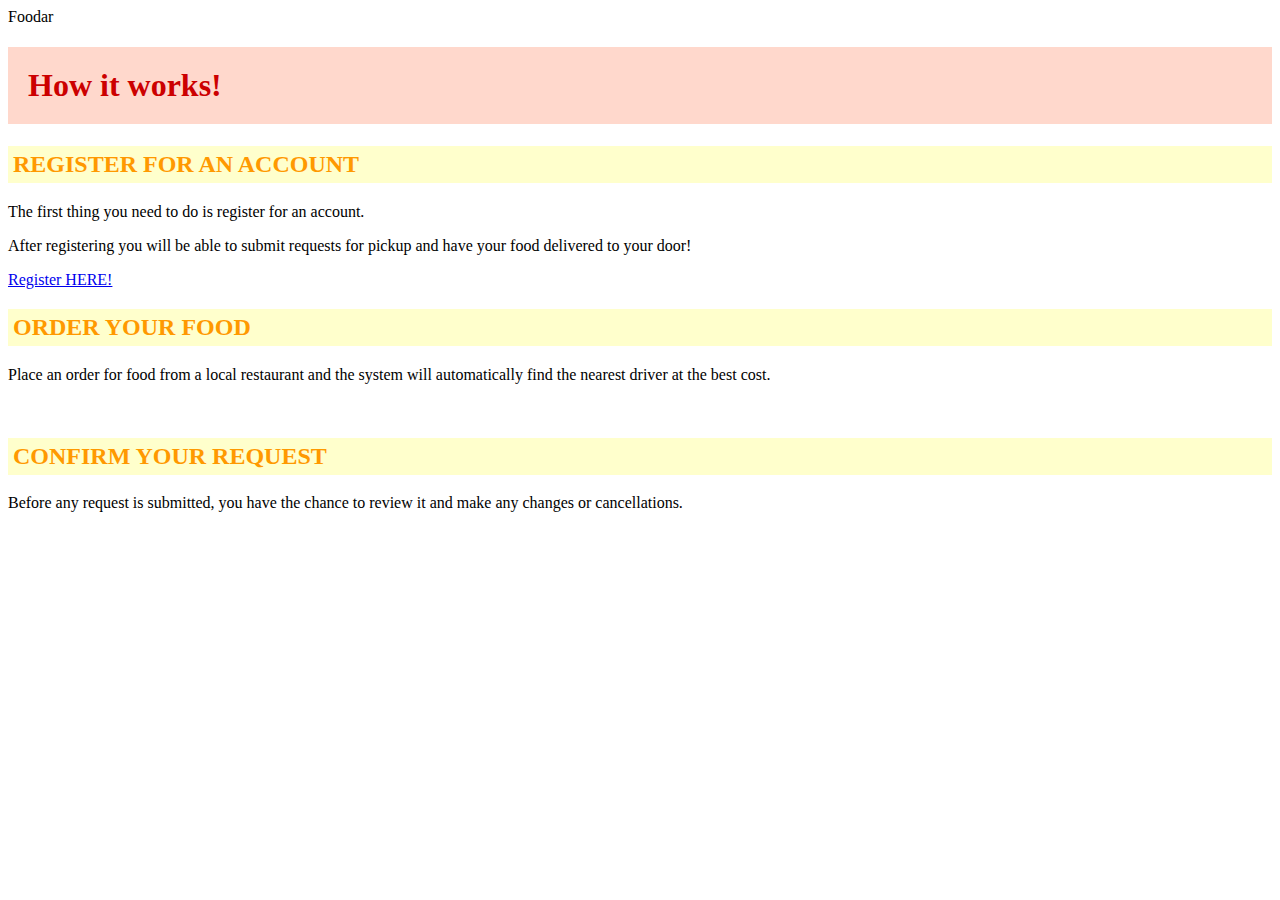
==== RevPro/Foodar/about.html @ 325cf1bd "Add files via upload" ====
<DOCTYPE! html>
<html>
	<head>
		<title>About Foodar</title>
		<link rel="stylesheet" type="text/css" href="style.css" />
	</head>
	
	<body>
		<div>
			<p>Foodar</p>
		</div>
		
		<div>
			<h1>How it works!</h1>
		</div>
		
		<div>
			<h2>REGISTER FOR AN ACCOUNT</h2>
			<p>The first thing you need to do is register for an account.</p>
			<p>After registering you will be able to submit requests for pickup and have your food delivered to your door!</p>
			<a href="register.html">Register HERE!</a>
			<br />
		</div>
		
		<div>
			<h2>ORDER YOUR FOOD</h2>
			<p>Place an order for food from a local restaurant and the system will automatically find the nearest driver at the best cost.</p>
			<br />
		</div>
		
		<div>
			<h2>CONFIRM YOUR REQUEST</h2>
			<p>Before any request is submitted, you have the chance to review it and make any changes or cancellations.</p>
			<br />
		</div>
		
	</body>
</html>
---- RevPro/Foodar/style.css ----
html {
	margin: 0;
}

h1 {
	color: #cc0000;
	background-color: #ffd8cc;
	padding: 20px;
}

h2 {
	color: #ff9900;
	background-color: #ffffcc;
	padding: 5px;
}
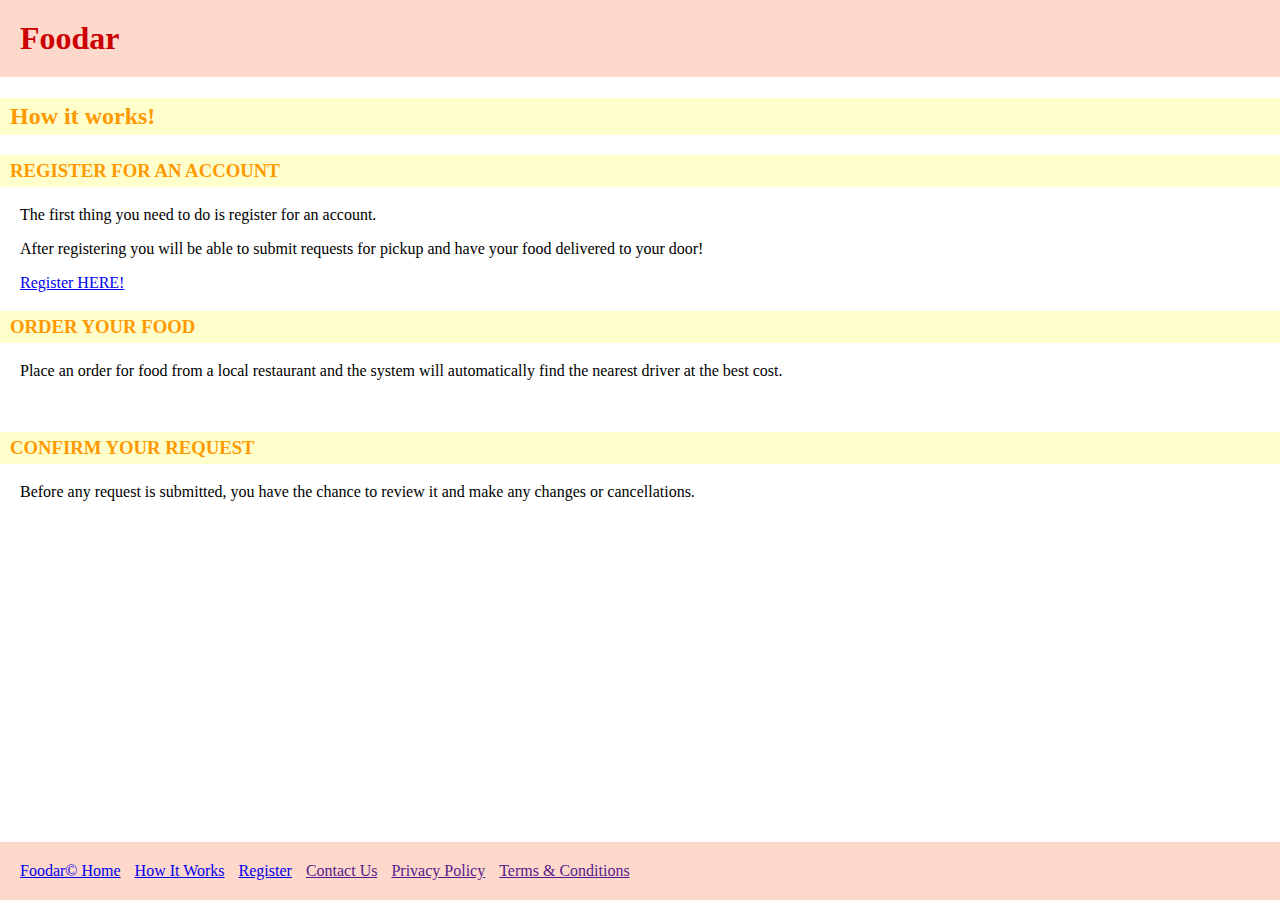
==== commit f0ea3547: "Add files via upload" ====
--- a/RevPro/Foodar/about.html
+++ b/RevPro/Foodar/about.html
@@ -1,38 +1,40 @@
 <DOCTYPE! html>
 <html>
 	<head>
-		<title>About Foodar</title>
+		<title>How Foodar Works</title>
 		<link rel="stylesheet" type="text/css" href="style.css" />
 	</head>
-	
 	<body>
 		<div>
-			<p>Foodar</p>
+			<h1>Foodar</h1>
 		</div>
-		
 		<div>
-			<h1>How it works!</h1>
+			<h2>How it works!</h2>
 		</div>
-		
 		<div>
-			<h2>REGISTER FOR AN ACCOUNT</h2>
+			<h3>REGISTER FOR AN ACCOUNT</h3>
 			<p>The first thing you need to do is register for an account.</p>
 			<p>After registering you will be able to submit requests for pickup and have your food delivered to your door!</p>
 			<a href="register.html">Register HERE!</a>
 			<br />
 		</div>
-		
 		<div>
-			<h2>ORDER YOUR FOOD</h2>
+			<h3>ORDER YOUR FOOD</h3>
 			<p>Place an order for food from a local restaurant and the system will automatically find the nearest driver at the best cost.</p>
 			<br />
 		</div>
-		
 		<div>
-			<h2>CONFIRM YOUR REQUEST</h2>
+			<h3>CONFIRM YOUR REQUEST</h3>
 			<p>Before any request is submitted, you have the chance to review it and make any changes or cancellations.</p>
 			<br />
 		</div>
-		
 	</body>
+	<footer id="footer">
+			<a href="index.html">Foodar&copy; Home</a>
+			<a href="about.html">How It Works</a>
+			<a href="register.html">Register</a>
+			<a href="">Contact Us</a>
+			<a href="">Privacy Policy</a>
+			<a href="">Terms &amp; Conditions</a>
+	</footer>
 </html>--- a/RevPro/Foodar/style.css
+++ b/RevPro/Foodar/style.css
@@ -1,5 +1,18 @@
-html {
+html, body {
 	margin: 0;
+}
+
+#banner {
+	position: absolute;
+	top: 0;
+}
+
+div.banner {
+	text-align: center;
+	padding: 1px;
+	font-size: 14pt;
+	background-color: lightgrey;
+	color: green;
 }
 
 h1 {
@@ -8,8 +21,66 @@
 	padding: 20px;
 }
 
+#foodar {
+	color: #cc0000;
+	background-color: #ffd8cc;
+	padding: 20px;
+}
+
 h2 {
 	color: #ff9900;
 	background-color: #ffffcc;
+	padding: 5px 10px;
+}
+
+h3 {
+	color: #ff9900;
+	background-color: #ffffcc;
+	padding: 5px 10px;
+}
+
+p {
+	padding-left: 20px;
+}
+
+div p + a {
+	margin-left: 20px;
+}
+
+input {
+	margin-bottom: 3px;
+	margin-left: 5px;
 	padding: 5px;
+	vertical-align: top;
+}
+
+div#details {
+	margin-left: 20px;
+	margin-right: 10px;
+	display: inline-block;
+}
+
+div#address {
+	margin-left: 20px;
+	display: inline-block;
+}
+
+#register {
+	margin-left: 26px;
+}
+
+footer {
+	position: fixed;
+	left: 0;
+	bottom: 0;
+	width: 100%;
+	padding: 20px 0 20px 20px;
+	background-color: #ffd8cc;
+	color: #cc0000;
+	text-align: left;
+}
+
+#footer a {
+	margin-right: 10px;
+	font-size: 12pt;
 }